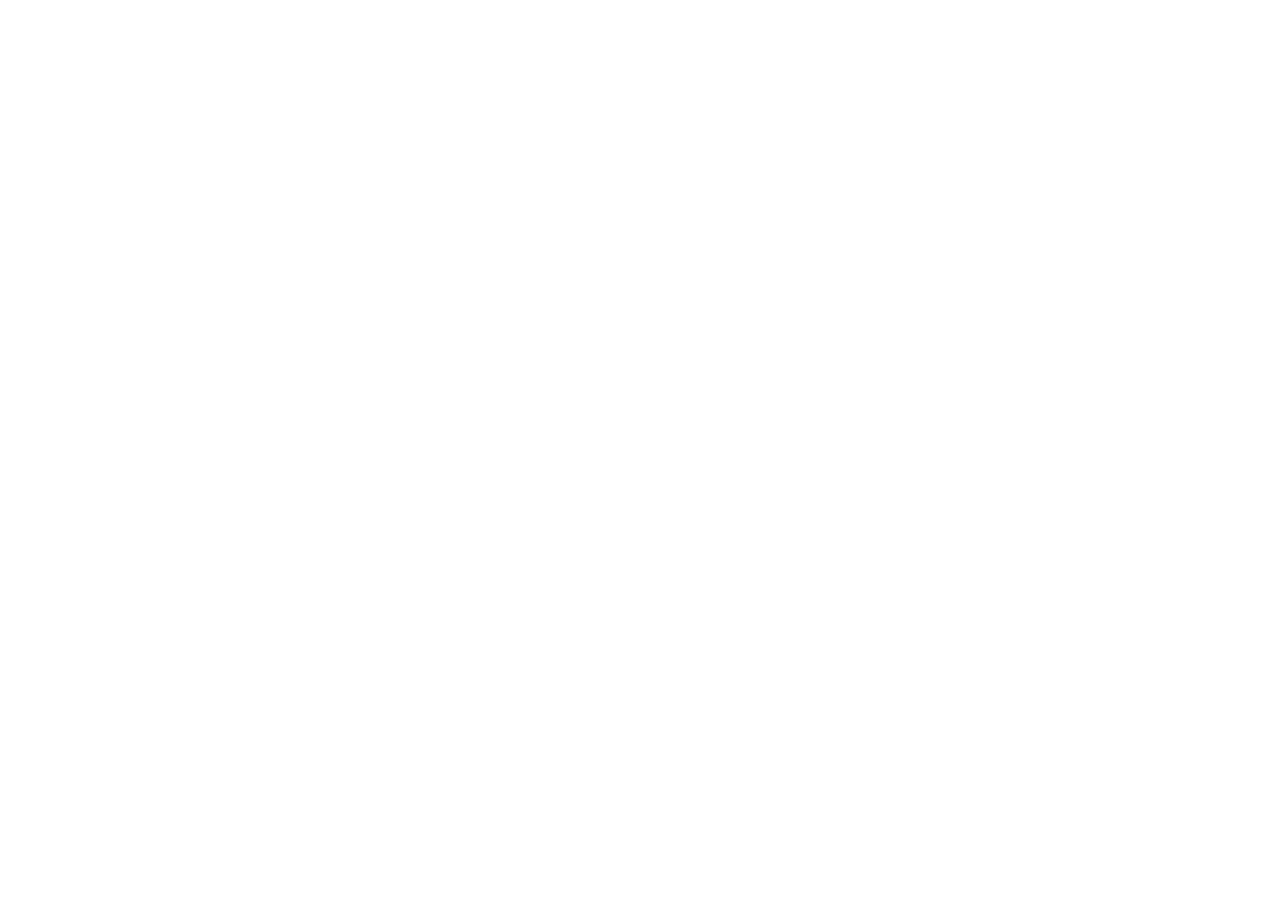
==== webapp/tests/index.html @ 4cf543bf "Set up Jasmine" ====
<!doctype html>
<html lang="de">
<head>
    <meta charset="utf-8" />
    <title>Lafete test suite</title>

    <link rel="shortcut icon" type="image/png" href="./libraries/jasmine/jasmine_favicon.png" />
    <link rel="stylesheet" type="text/css" href="./libraries/jasmine/jasmine.css" />
</head>
<body>
<script src="../source/libraries/require/require.js" data-main="./classes/tests.js"></script>
<body>
</html>
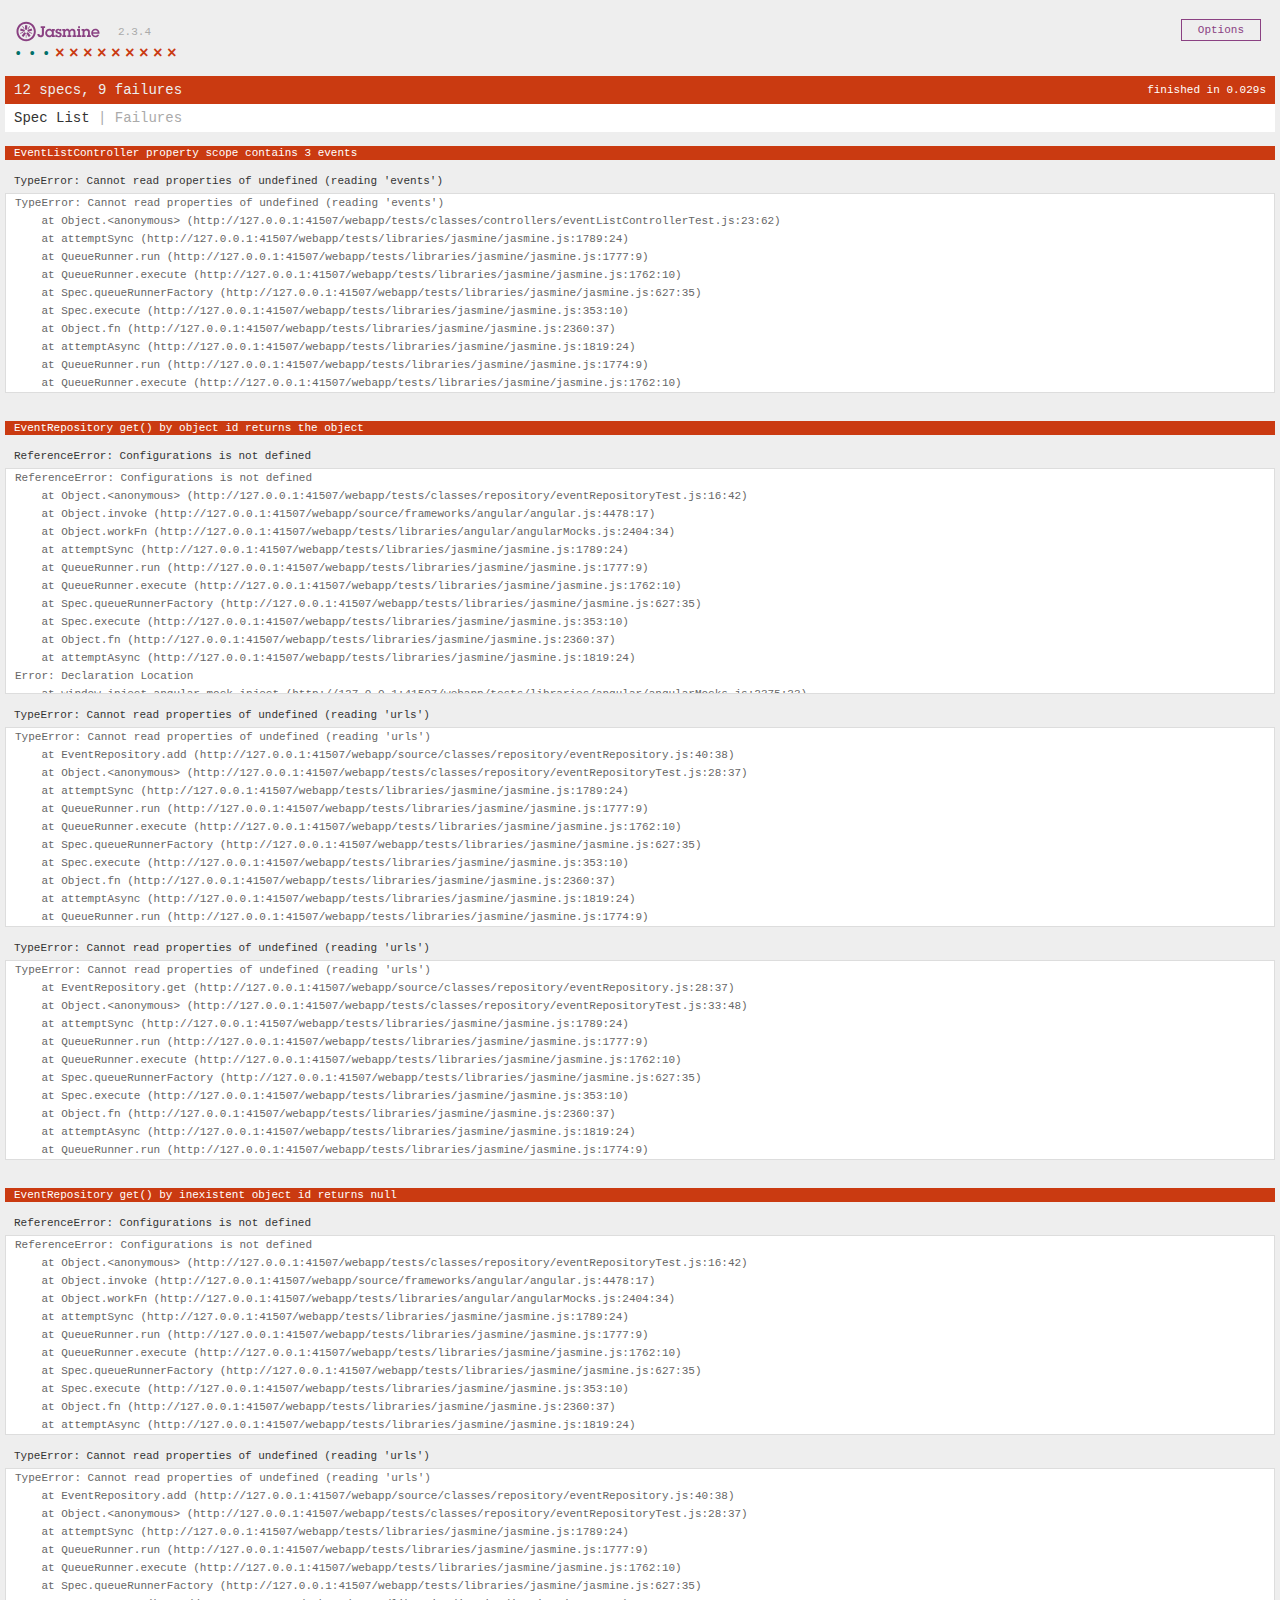
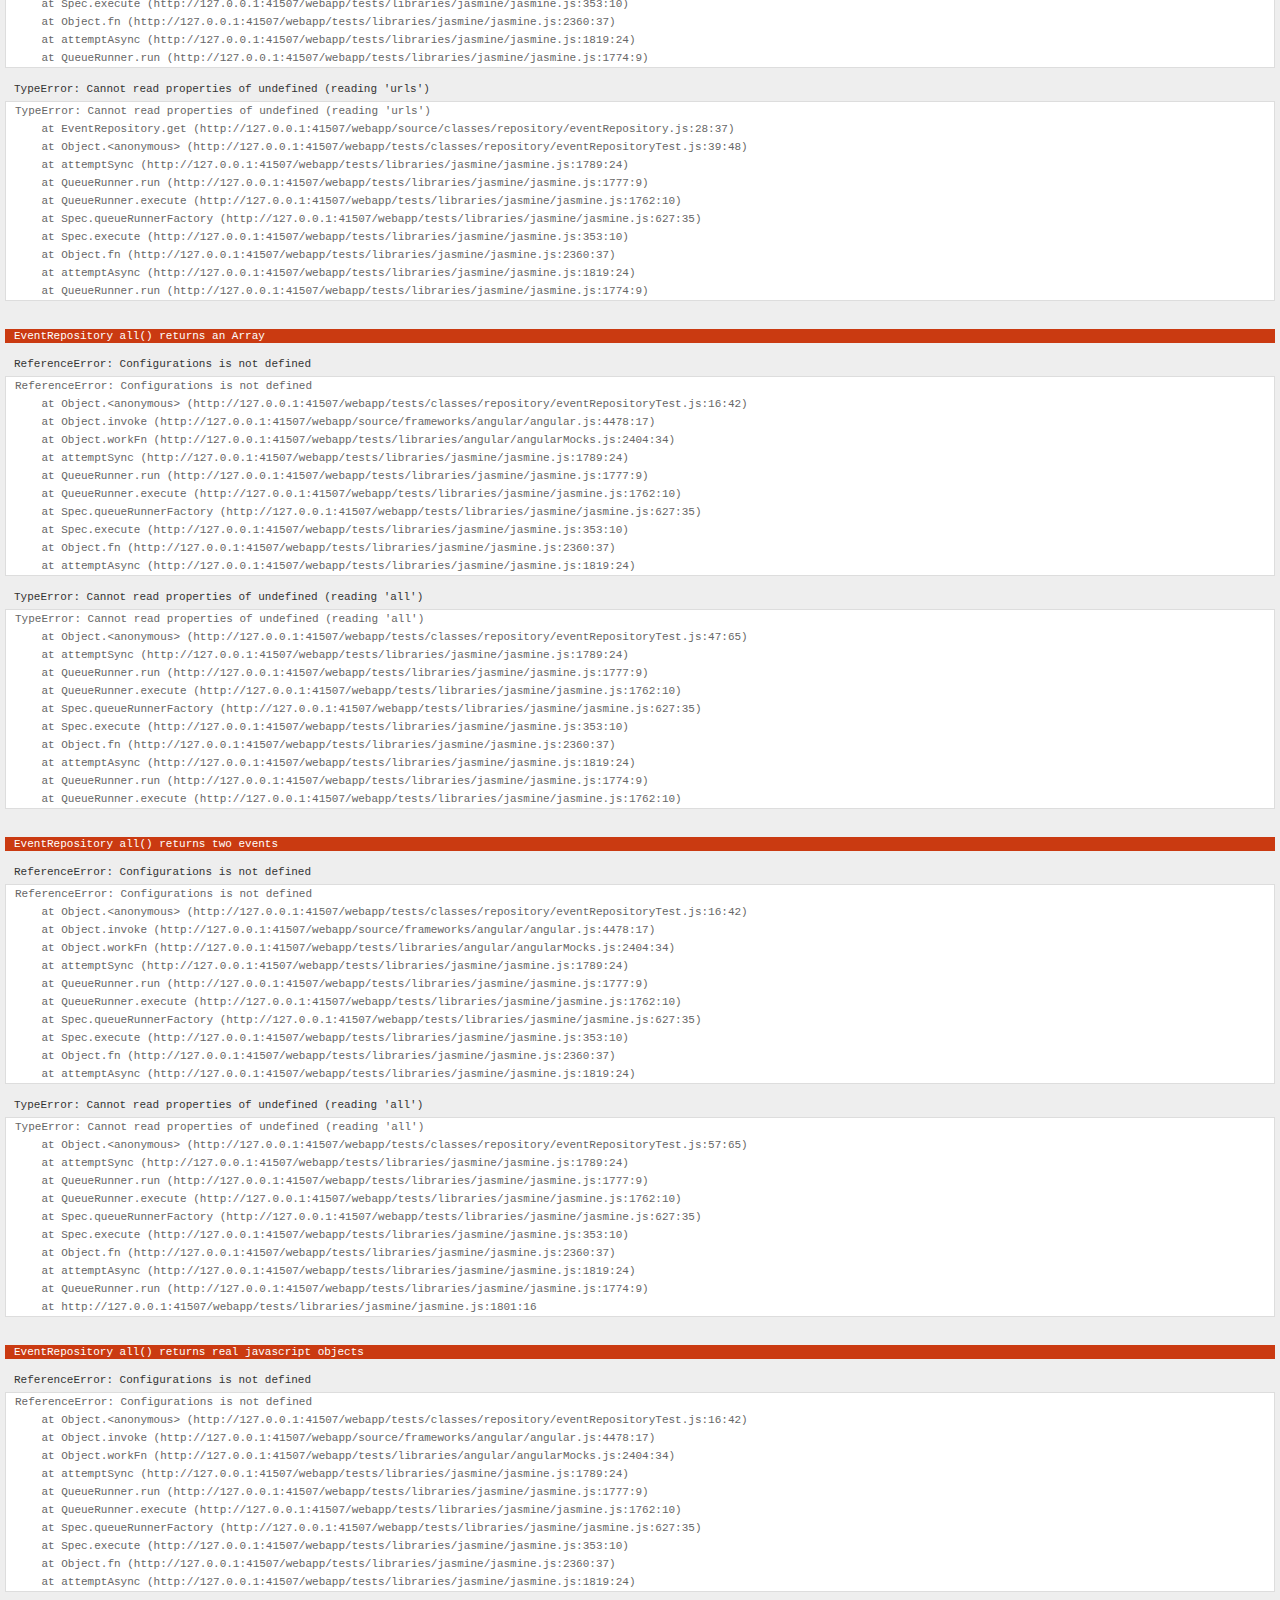
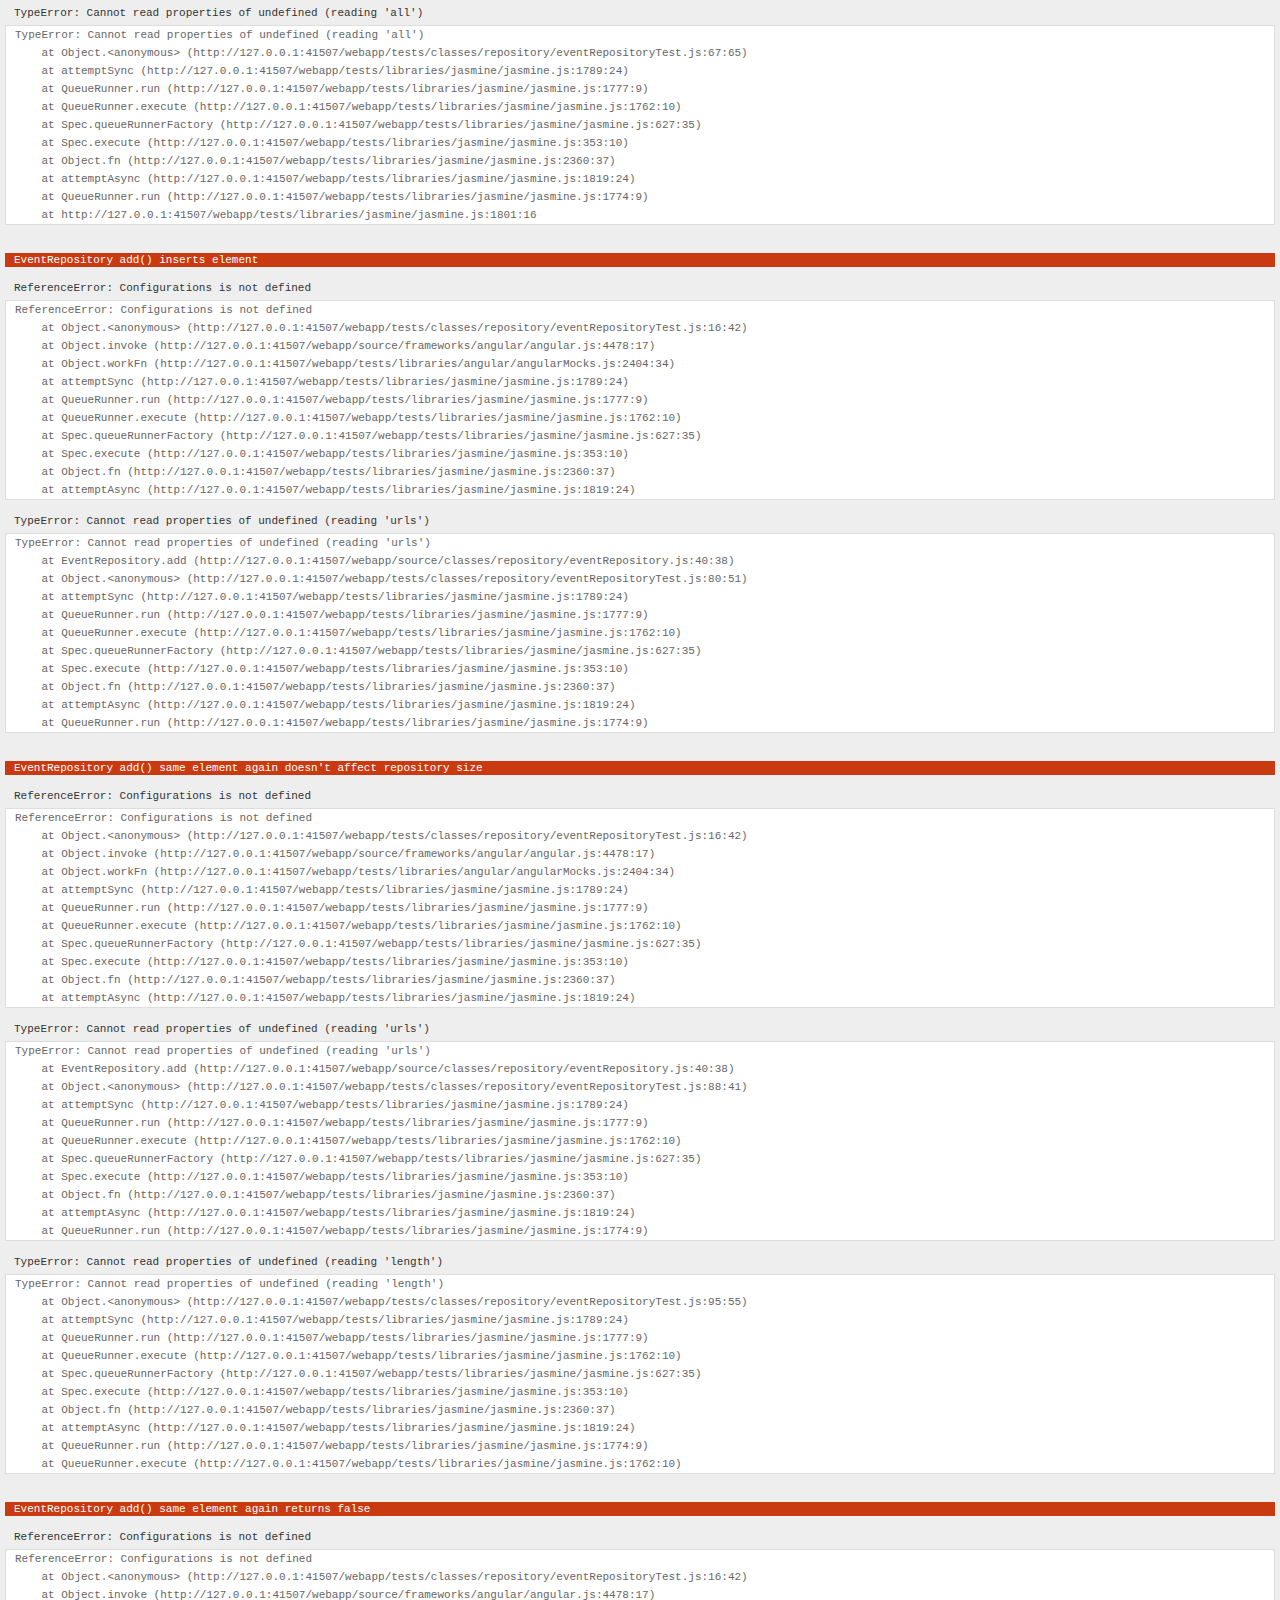
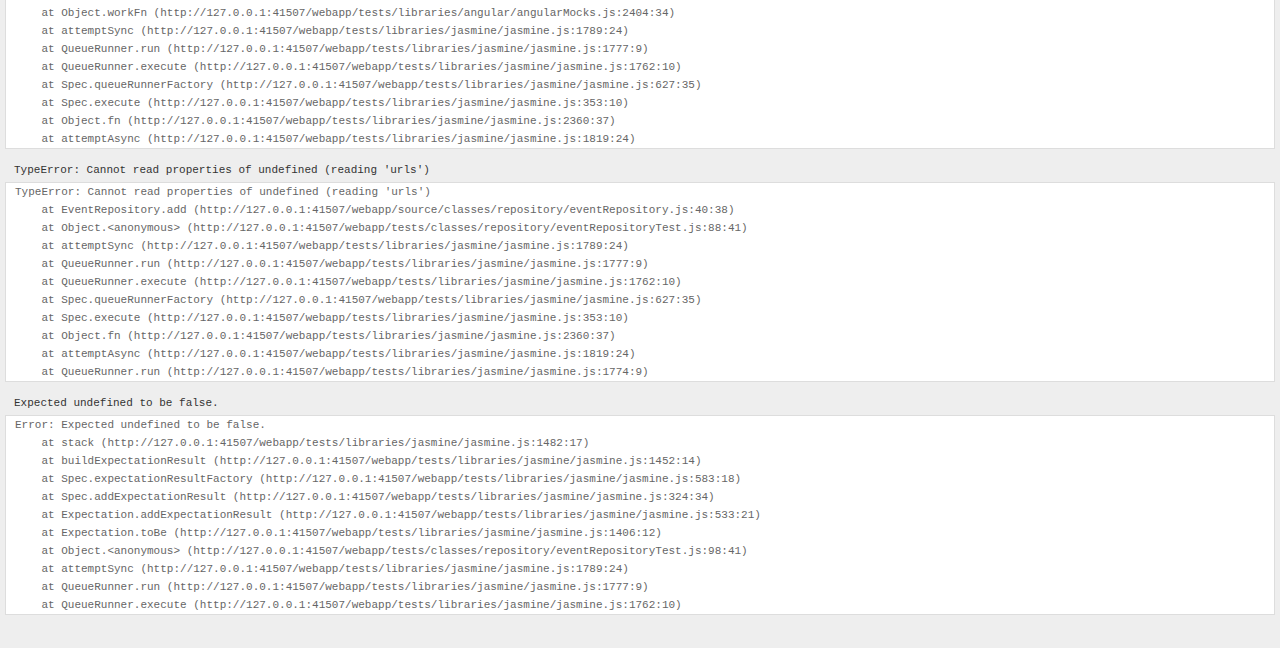
==== commit 51825250: "added testing files" ====
--- a/webapp/tests/index.html
+++ b/webapp/tests/index.html
@@ -8,6 +8,6 @@
     <link rel="stylesheet" type="text/css" href="./libraries/jasmine/jasmine.css" />
 </head>
 <body>
-<script src="../source/libraries/require/require.js" data-main="./classes/tests.js"></script>
+<script src="../source/libraries/requirejs/require-js.min.js" data-main="./classes/tests.js"></script>
 <body>
 </html>--- a/webapp/tests/libraries/jasmine/jasmine.css
+++ b/webapp/tests/libraries/jasmine/jasmine.css
@@ -0,0 +1,58 @@
+body { overflow-y: scroll; }
+
+.jasmine_html-reporter { background-color: #eee; padding: 5px; margin: -8px; font-size: 11px; font-family: Monaco, "Lucida Console", monospace; line-height: 14px; color: #333; }
+.jasmine_html-reporter a { text-decoration: none; }
+.jasmine_html-reporter a:hover { text-decoration: underline; }
+.jasmine_html-reporter p, .jasmine_html-reporter h1, .jasmine_html-reporter h2, .jasmine_html-reporter h3, .jasmine_html-reporter h4, .jasmine_html-reporter h5, .jasmine_html-reporter h6 { margin: 0; line-height: 14px; }
+.jasmine_html-reporter .banner, .jasmine_html-reporter .symbol-summary, .jasmine_html-reporter .summary, .jasmine_html-reporter .result-message, .jasmine_html-reporter .spec .description, .jasmine_html-reporter .spec-detail .description, .jasmine_html-reporter .alert .bar, .jasmine_html-reporter .stack-trace { padding-left: 9px; padding-right: 9px; }
+.jasmine_html-reporter .banner { position: relative; }
+.jasmine_html-reporter .banner .title { background: url('[data-uri]') no-repeat; background: url('[data-uri]') no-repeat, none; -moz-background-size: 100%; -o-background-size: 100%; -webkit-background-size: 100%; background-size: 100%; display: block; float: left; width: 90px; height: 25px; }
+.jasmine_html-reporter .banner .version { margin-left: 14px; position: relative; top: 6px; }
+.jasmine_html-reporter #jasmine_content { position: fixed; right: 100%; }
+.jasmine_html-reporter .version { color: #aaa; }
+.jasmine_html-reporter .banner { margin-top: 14px; }
+.jasmine_html-reporter .duration { color: #fff; float: right; line-height: 28px; padding-right: 9px; }
+.jasmine_html-reporter .symbol-summary { overflow: hidden; *zoom: 1; margin: 14px 0; }
+.jasmine_html-reporter .symbol-summary li { display: inline-block; height: 8px; width: 14px; font-size: 16px; }
+.jasmine_html-reporter .symbol-summary li.passed { font-size: 14px; }
+.jasmine_html-reporter .symbol-summary li.passed:before { color: #007069; content: "\02022"; }
+.jasmine_html-reporter .symbol-summary li.failed { line-height: 9px; }
+.jasmine_html-reporter .symbol-summary li.failed:before { color: #ca3a11; content: "\d7"; font-weight: bold; margin-left: -1px; }
+.jasmine_html-reporter .symbol-summary li.disabled { font-size: 14px; }
+.jasmine_html-reporter .symbol-summary li.disabled:before { color: #bababa; content: "\02022"; }
+.jasmine_html-reporter .symbol-summary li.pending { line-height: 17px; }
+.jasmine_html-reporter .symbol-summary li.pending:before { color: #ba9d37; content: "*"; }
+.jasmine_html-reporter .symbol-summary li.empty { font-size: 14px; }
+.jasmine_html-reporter .symbol-summary li.empty:before { color: #ba9d37; content: "\02022"; }
+.jasmine_html-reporter .run-options { float: right; margin-right: 5px; border: 1px solid #8a4182; color: #8a4182; position: relative; line-height: 20px; }
+.jasmine_html-reporter .run-options .trigger { cursor: pointer; padding: 8px 16px; }
+.jasmine_html-reporter .run-options .payload { position: absolute; display: none; right: -1px; border: 1px solid #8a4182; background-color: #eee; white-space: nowrap; padding: 4px 8px; }
+.jasmine_html-reporter .run-options .payload.open { display: block; }
+.jasmine_html-reporter .bar { line-height: 28px; font-size: 14px; display: block; color: #eee; }
+.jasmine_html-reporter .bar.failed { background-color: #ca3a11; }
+.jasmine_html-reporter .bar.passed { background-color: #007069; }
+.jasmine_html-reporter .bar.skipped { background-color: #bababa; }
+.jasmine_html-reporter .bar.errored { background-color: #ca3a11; }
+.jasmine_html-reporter .bar.menu { background-color: #fff; color: #aaa; }
+.jasmine_html-reporter .bar.menu a { color: #333; }
+.jasmine_html-reporter .bar a { color: white; }
+.jasmine_html-reporter.spec-list .bar.menu.failure-list, .jasmine_html-reporter.spec-list .results .failures { display: none; }
+.jasmine_html-reporter.failure-list .bar.menu.spec-list, .jasmine_html-reporter.failure-list .summary { display: none; }
+.jasmine_html-reporter .results { margin-top: 14px; }
+.jasmine_html-reporter .summary { margin-top: 14px; }
+.jasmine_html-reporter .summary ul { list-style-type: none; margin-left: 14px; padding-top: 0; padding-left: 0; }
+.jasmine_html-reporter .summary ul.suite { margin-top: 7px; margin-bottom: 7px; }
+.jasmine_html-reporter .summary li.passed a { color: #007069; }
+.jasmine_html-reporter .summary li.failed a { color: #ca3a11; }
+.jasmine_html-reporter .summary li.empty a { color: #ba9d37; }
+.jasmine_html-reporter .summary li.pending a { color: #ba9d37; }
+.jasmine_html-reporter .summary li.disabled a { color: #bababa; }
+.jasmine_html-reporter .description + .suite { margin-top: 0; }
+.jasmine_html-reporter .suite { margin-top: 14px; }
+.jasmine_html-reporter .suite a { color: #333; }
+.jasmine_html-reporter .failures .spec-detail { margin-bottom: 28px; }
+.jasmine_html-reporter .failures .spec-detail .description { background-color: #ca3a11; }
+.jasmine_html-reporter .failures .spec-detail .description a { color: white; }
+.jasmine_html-reporter .result-message { padding-top: 14px; color: #333; white-space: pre; }
+.jasmine_html-reporter .result-message span.result { display: block; }
+.jasmine_html-reporter .stack-trace { margin: 5px 0 0 0; max-height: 224px; overflow: auto; line-height: 18px; color: #666; border: 1px solid #ddd; background: white; white-space: pre; }
